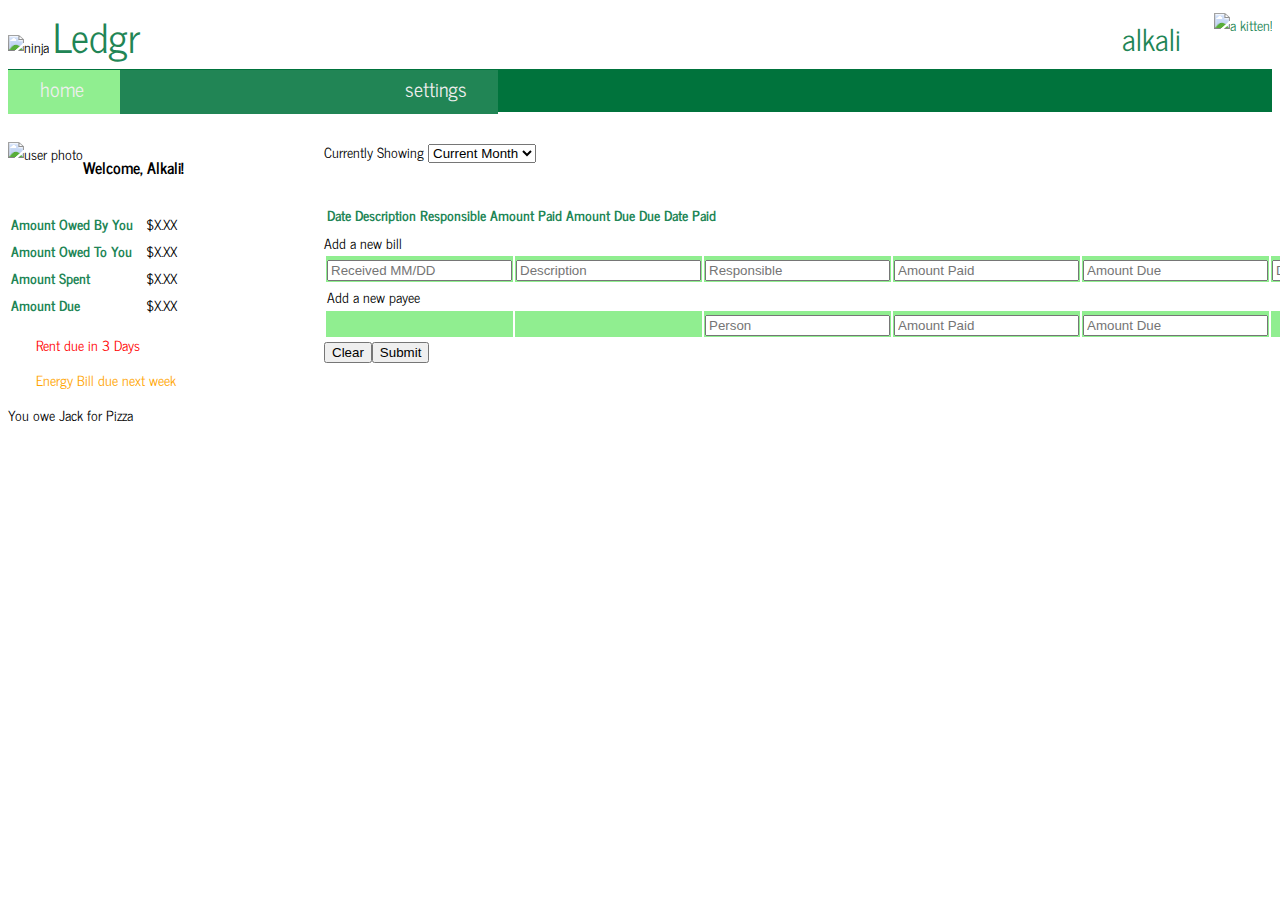
==== A6/index.html @ b1141b75 "Added ORM and DB" ====
<!DOCTYPE HTML>
<!--TODO: modify the bill main line to remove the amt owed/amt due and instead just have the owner, the total paid, and the total amount due, and split the owner part down into a lower line-->
<!--TODO: future - add categories, i.e. to keep track of things like "you get dinner tonight, and I'll get dinner next time"-->
<html>
	<head>
		<meta http-equiv="Content-Type" content="text/html; charset=UTF-8" />
		<title>Ledgr</title>
		<script src="jquery-1.8.2.min.js"></script>
		<script src="payee.js"></script>
		<script src="bill.js"></script>
		<script src="user.js"></script>
		<script src="ledgr.js"></script>
		<script>
		</script>
		<link rel="stylesheet" type="text/css" href="style.css" />
		<!--this is just a pretty font that we can use =) -->
		<link href='http://fonts.googleapis.com/css?family=News+Cycle' rel='stylesheet' type='text/css'>
	</head>
	<body>
		<div class="container">
			<!--begin header area -->
			<div class="header">
				<div class="logo">
					<img src="http://www.placekitten.com/40/40" alt="ninja">
					<span id="pagetitle">Ledgr</span>
				</div> 
				<div class="user">
					<img src="http://placekitten.com/40/40" alt="a kitten!">
					<span id="username"> alkali </span>
				</div>
			</div>
		<!-- end header area -->
			<!--begin nav --> 
			<nav>
				<ul class="main-nav">
					<li id="selected"> home </li>
					<li>   </li>
					<li>   </li>
					<li>   </li>
					<li>   </li>
					<li> settings </li>
				</ul>		
			</nav>
			<!--end nav-->
			<!--begin right column -->
				<div class="rightColumn">
					<div id="userInfo">
						<div id="userPhoto">
							<img src="http://www.placekitten.com/50/50" alt="user photo">
							<h3> Welcome, Alkali! </h3> 
						</div>

						<table id="userSummaries" >
							<tr><td class="ledger-head"> Amount Owed By You</td><td>$X.XX</td></tr>
							<tr><td class="ledger-head">  Amount Owed To You </td><td>$X.XX</td></tr>
							<tr><td class="ledger-head"> Amount Spent</td><td>$X.XX</td></tr>
							<tr><td class="ledger-head"> Amount Due </td><td>$X.XX</td></tr>
						</table>
					</div>
					<div id="userNotices">
						<p class="alert"> Rent due in 3 Days </p>
						<p class="notice"> Energy Bill due next week </p>
						<p> You owe Jack for Pizza </p>
					</div>
				</div>
			<!--end right column --> 
			<div class="leftColumn">
			<p> Currently Showing 
				<select>
				<option value="currentMonth">Current Month</option>
				<option value="pastMonth">Past Month</option>
				<option value="allHistory">All of History</option>
				</select>
			</p><br>
			<div class="addForm">
				<table class="ledger" id="ledger">
					<thead class="ledger-head">
						<td class="date">Date</td>
						<td class="description">Description</td>
						<td class="responsible">Responsible</td>
						<td class="amount" paid="">Amount Paid</td>
						<td class="amount" due="">Amount Due</td>
						<td class="due" date="">Due Date</td>
						<td class="paid">Paid</td>
					</thead>
					<tr id='addBelow'></tr>
					<tbody></tbody></table>
					<form id="addRows">	
					<table>
						<thead>
							Add a new bill
						</thead>
						<tbody>
						<tr id="ledger-add1" class="ledger">
							<td><input type="text" id="dateReceived" placeholder="Received&nbsp;MM/DD"></td>
							<td><input type="text" id="description" placeholder="Description"></td>
							<td><input type="text" id="responsible" placeholder="Responsible"></td>
							<td><input type="text" id="amountOwed" placeholder="Amount&nbsp;Paid"></td>
							<td><input type="text" id="amountDue" placeholder="Amount&nbsp;Due"></td>
							<td><input type="text" id="dueDate" placeholder="Due&nbsp;MM/DD"></td>
							<td><input type="text" id="paid" placeholder="Paid"></td>
						</tr>
						<tr><td colspan="7">
							Add a new payee
						</td></tr>
						<tr id="ledger-add1a" class="ledger">
							<td></td>
							<td></td>
							<td><input type="text" id="addPerson" placeholder="Person"></td>
							<td><input type="text" id="addAmountOwed" placeholder="Amount&nbsp;Paid"></td>
							<td><input type="text" id="addAmountDue" placeholder="Amount&nbsp;Due"></td>
							<td></td>
							<td><input type="text" id="addPaid" placeholder="Paid"></td>
						</tr>
					</tbody>
				</table><input type="button" value="Clear"><input value="Submit" type="submit" onclick='submitForm(event)'></div></form>
			</div>
		</body>
---- A6/style.css ----
/* Style for Ledgr */

/*TODO: edit symbol, stylize better, put this into programmatic, and message Mike;*/
body{
  font-family: "News Cycle", Helvetica, sans-serif;
  font-size: 14px;
  min-width:800px;
  background: url(images/cream_dust.png);
}

#pagetitle{
  font-family: "News Cycle", Helvetica, sans-serif;
  color:#218555;
  font-size:40px;
  margin-top:-20px;
}

.header{
  margin-top: -25px;
}

.logo{
  float: left;
  margin-top:20px;
}

#userPhoto img{
  float:left;
}

#userPhoto h3{
  margin-left: 20px;
  line-height: 50px;
}

#userSummaries{
  clear:both;
}
#userSummaries tr > td:first-child{
  padding-right: 10px;
}

.user{
  color:#218555;
  width:150px;
  float:right;
  margin-top:30px;
}

.user img{
  float:right;
}
.username{
  clear:both;
}

.alert{
  color:red;
  background:url(images/alert.gif);
  background-size:1em;
  height:1.5em;
  background-repeat:no-repeat;
  padding-left:2em;
}

.notice{
  color:orange;
  background:url(images/confirm.gif);
  background-size:1em;
  height:1.5em;
  background-repeat:no-repeat;
  padding-left:2em;
}

#username{
  color:#218555;
  font-size:30px;
  float:left;

}

.main-nav{
  clear:both;
  padding-top:10px;
  padding-bottom:10px;
  width:100%;
  min-width:600px;
  background-color:#00733C;
  -webkit-padding-start:0em;
  z-index:2;
}

.main-nav li{
  display: inline;
  padding-right:2.5%;
  padding-left:2.5%;
  padding-bottom:9px;
  padding-top:2px;
  background:#218555;
  color:#eee;
  text-align:center;
  font-size:20px;
  line-height:10px;
}

.main-nav li:hover, #selected{
  background:lightgreen;
  color:#eee;
}

.leftColumn{
  width:72%;
  float:left;
}

.rightColumn{
  width:25%;
  float:left;
}
table #ledger{
  margin-right:25px;
}
.ledger > td{
  width:130px;
}

.ledger-head{
  color:#218555;
  font-weight:bold;
}

tr.ledger:nth-child(2n+1) {
  background-color:lightgreen;
}
tr.ledger:nth-child(2n){
  background-color:white;
}
tr.rowAdd{
  background-color:lightGray;
}
tr.rowAdd > td.empty{
  background: url(images/cream_dust.png);
}
input{

}
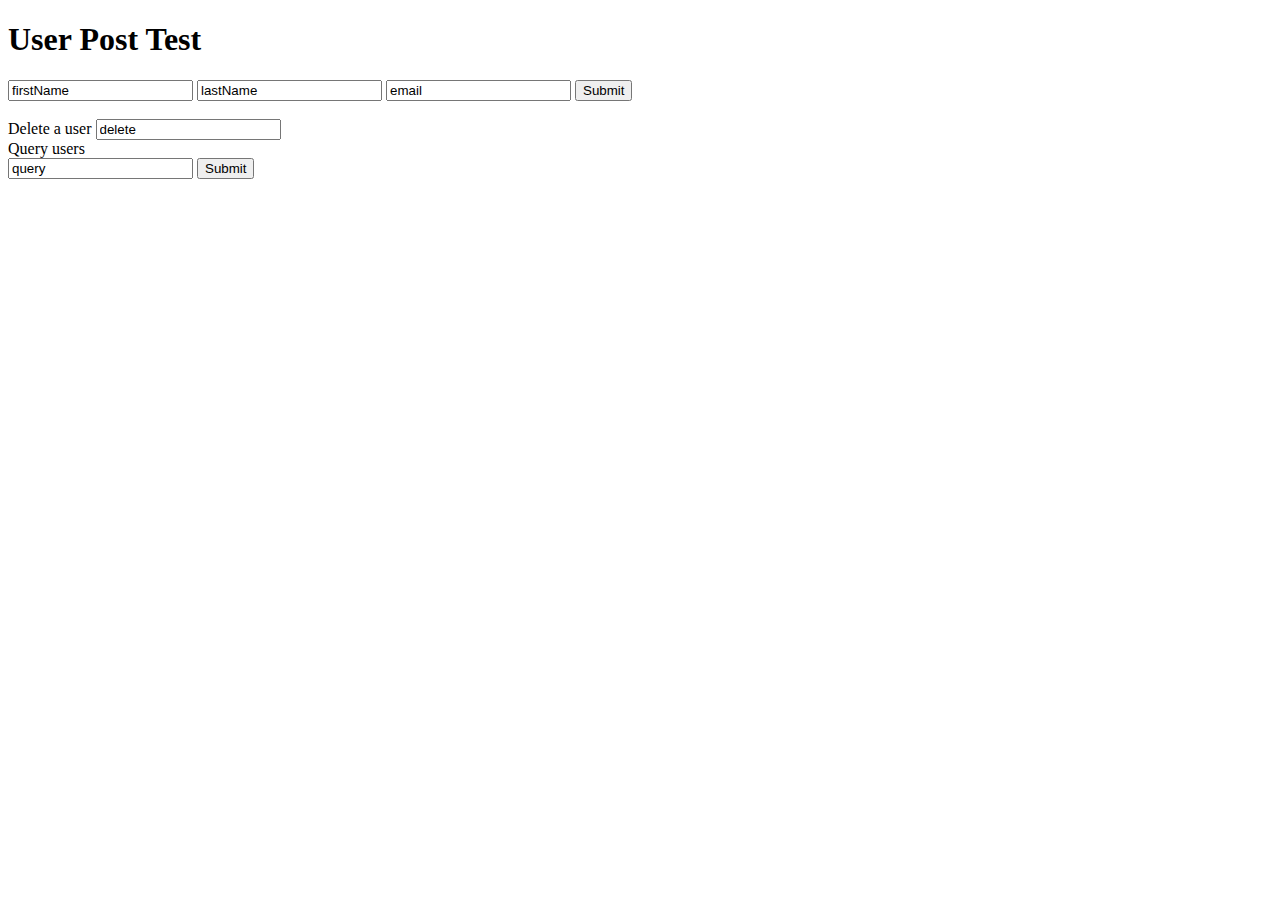
==== commit 13a9261d: "adding last assigment from last semester with authentication" ====
--- a/A6/index.html
+++ b/A6/index.html
@@ -1,119 +1,28 @@
-<!DOCTYPE HTML>
-<!--TODO: modify the bill main line to remove the amt owed/amt due and instead just have the owner, the total paid, and the total amount due, and split the owner part down into a lower line-->
-<!--TODO: future - add categories, i.e. to keep track of things like "you get dinner tonight, and I'll get dinner next time"-->
-<html>
-	<head>
-		<meta http-equiv="Content-Type" content="text/html; charset=UTF-8" />
-		<title>Ledgr</title>
-		<script src="jquery-1.8.2.min.js"></script>
-		<script src="payee.js"></script>
-		<script src="bill.js"></script>
-		<script src="user.js"></script>
-		<script src="ledgr.js"></script>
-		<script>
-		</script>
-		<link rel="stylesheet" type="text/css" href="style.css" />
-		<!--this is just a pretty font that we can use =) -->
-		<link href='http://fonts.googleapis.com/css?family=News+Cycle' rel='stylesheet' type='text/css'>
-	</head>
-	<body>
-		<div class="container">
-			<!--begin header area -->
-			<div class="header">
-				<div class="logo">
-					<img src="http://www.placekitten.com/40/40" alt="ninja">
-					<span id="pagetitle">Ledgr</span>
-				</div> 
-				<div class="user">
-					<img src="http://placekitten.com/40/40" alt="a kitten!">
-					<span id="username"> alkali </span>
-				</div>
-			</div>
-		<!-- end header area -->
-			<!--begin nav --> 
-			<nav>
-				<ul class="main-nav">
-					<li id="selected"> home </li>
-					<li>   </li>
-					<li>   </li>
-					<li>   </li>
-					<li>   </li>
-					<li> settings </li>
-				</ul>		
-			</nav>
-			<!--end nav-->
-			<!--begin right column -->
-				<div class="rightColumn">
-					<div id="userInfo">
-						<div id="userPhoto">
-							<img src="http://www.placekitten.com/50/50" alt="user photo">
-							<h3> Welcome, Alkali! </h3> 
-						</div>
+<!DOCTYPE html>
 
-						<table id="userSummaries" >
-							<tr><td class="ledger-head"> Amount Owed By You</td><td>$X.XX</td></tr>
-							<tr><td class="ledger-head">  Amount Owed To You </td><td>$X.XX</td></tr>
-							<tr><td class="ledger-head"> Amount Spent</td><td>$X.XX</td></tr>
-							<tr><td class="ledger-head"> Amount Due </td><td>$X.XX</td></tr>
-						</table>
-					</div>
-					<div id="userNotices">
-						<p class="alert"> Rent due in 3 Days </p>
-						<p class="notice"> Energy Bill due next week </p>
-						<p> You owe Jack for Pizza </p>
-					</div>
-				</div>
-			<!--end right column --> 
-			<div class="leftColumn">
-			<p> Currently Showing 
-				<select>
-				<option value="currentMonth">Current Month</option>
-				<option value="pastMonth">Past Month</option>
-				<option value="allHistory">All of History</option>
-				</select>
-			</p><br>
-			<div class="addForm">
-				<table class="ledger" id="ledger">
-					<thead class="ledger-head">
-						<td class="date">Date</td>
-						<td class="description">Description</td>
-						<td class="responsible">Responsible</td>
-						<td class="amount" paid="">Amount Paid</td>
-						<td class="amount" due="">Amount Due</td>
-						<td class="due" date="">Due Date</td>
-						<td class="paid">Paid</td>
-					</thead>
-					<tr id='addBelow'></tr>
-					<tbody></tbody></table>
-					<form id="addRows">	
-					<table>
-						<thead>
-							Add a new bill
-						</thead>
-						<tbody>
-						<tr id="ledger-add1" class="ledger">
-							<td><input type="text" id="dateReceived" placeholder="Received&nbsp;MM/DD"></td>
-							<td><input type="text" id="description" placeholder="Description"></td>
-							<td><input type="text" id="responsible" placeholder="Responsible"></td>
-							<td><input type="text" id="amountOwed" placeholder="Amount&nbsp;Paid"></td>
-							<td><input type="text" id="amountDue" placeholder="Amount&nbsp;Due"></td>
-							<td><input type="text" id="dueDate" placeholder="Due&nbsp;MM/DD"></td>
-							<td><input type="text" id="paid" placeholder="Paid"></td>
-						</tr>
-						<tr><td colspan="7">
-							Add a new payee
-						</td></tr>
-						<tr id="ledger-add1a" class="ledger">
-							<td></td>
-							<td></td>
-							<td><input type="text" id="addPerson" placeholder="Person"></td>
-							<td><input type="text" id="addAmountOwed" placeholder="Amount&nbsp;Paid"></td>
-							<td><input type="text" id="addAmountDue" placeholder="Amount&nbsp;Due"></td>
-							<td></td>
-							<td><input type="text" id="addPaid" placeholder="Paid"></td>
-						</tr>
-					</tbody>
-				</table><input type="button" value="Clear"><input value="Submit" type="submit" onclick='submitForm(event)'></div></form>
-			</div>
-		</body>
+<html> <head>
+<title>User Post Test</title>
+</head>
 
+<body>
+<h1>User Post Test</h1>
+
+<form action="user.php" method="POST">
+<input type="text" name="firstName" value="firstName">
+<input type="text" name="lastName" value="lastName">
+<input type="text" name="email" value="email">
+<input type="submit">
+</form>
+<br>
+<form action="user.php" method="POST">
+Delete a user
+<input type="text" name="delete" value="delete">
+</form>
+Query users 
+<form action="user.php" method="GET">
+<input type="text" name="query" value="query">
+<input type="submit">
+</form>
+
+
+</body> </html>
